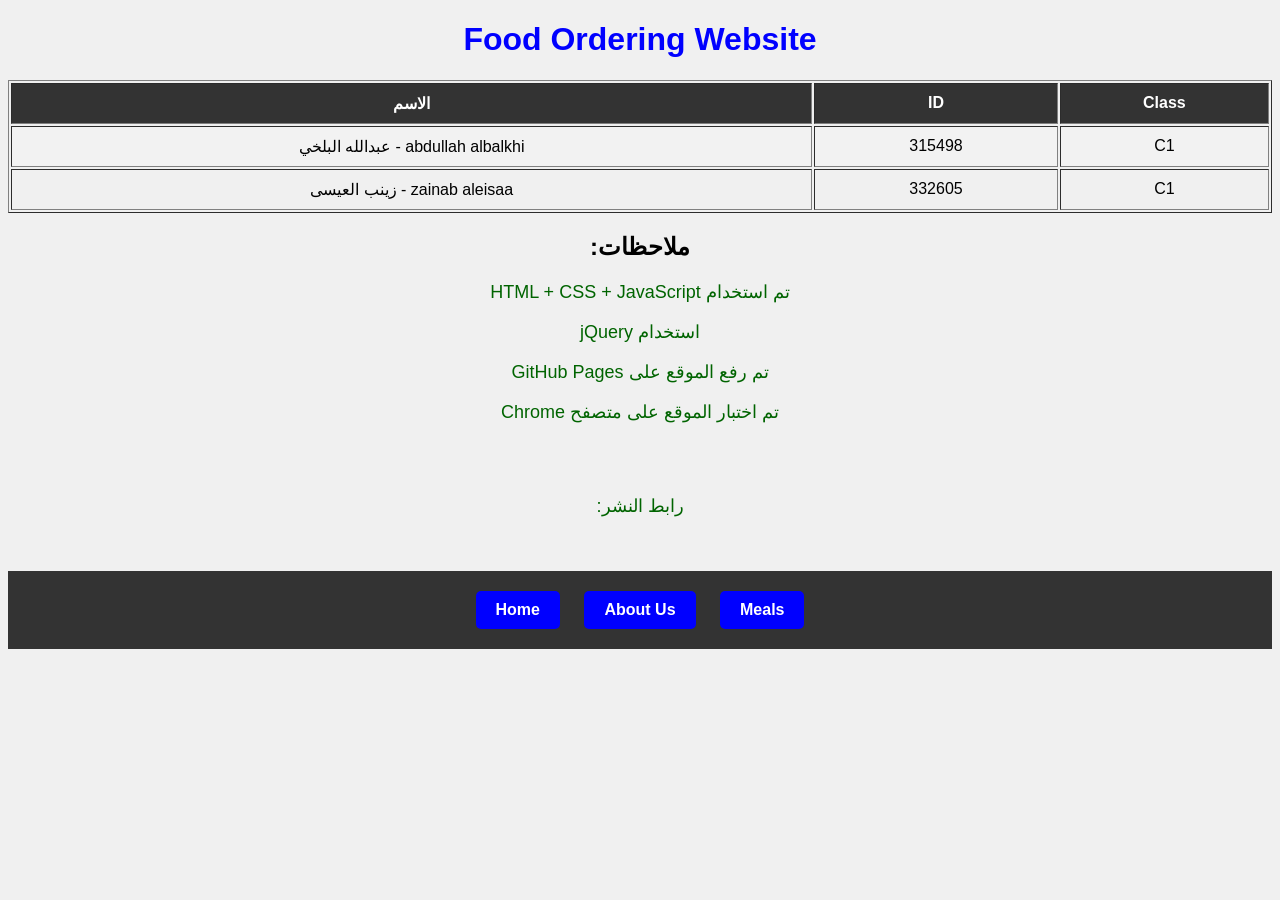
==== home.html @ 0b488be4 "Add files via upload" ====
<!DOCTYPE html>
<html>
<head>
    <title>Home</title>
    <link rel="stylesheet" href="style.css">
</head>
<body>
    <h1>Food Ordering Website</h1>
    <table border="1">
        <tr>
            <th>الاسم</th>
            <th>ID</th>
            <th>Class</th>
        </tr>

        <tr>
            <td>عبدالله البلخي - abdullah albalkhi</td>
            <td>315498</td>
            <td>C1</td>
        </tr>

        <tr>
            <td>زينب العيسى - zainab aleisaa</td>
            <td>332605</td>
            <td>C1</td>
        </tr>
    </table>
    <h2>:ملاحظات</h2> 
    <p> HTML + CSS + JavaScript  تم استخدام</p>
    <p>jQuery    استخدام  </p>
    <p> GitHub Pages تم رفع الموقع على  </p>
    <p>Chrome    تم اختبار الموقع على متصفح </p> <br><br>
    <p>:رابط النشر</p>

    <br><br> <div class="navbar">
    <a href="home.html">Home</a>
    <a href="AboutUs.html">About Us</a>
    <a href="Meals.html">Meals</a>
</div>
</body>
</html>
---- style.css ----
body {
    background-color: #f0f0f0;
    font-family: Arial;
}

h1 {
    color: blue;
    text-align: center;
}

h2 {
    text-align: center;
}

table {
    width: 100%;
    broder-collapse: collapse;
    margin-top: 20px;
}

th {
    background-color: #333;
    color: white;
    padding: 10px;
}

td {
   padding: 10px;
   text-align: center;
}

tr:nth-child(even) {
    background-color: #f2f2f2;
}
p {
    color: darkgreen;
    font-size: 18px;
    text-align: center;
}

a {
    display: inline-block;
    padding: 10px 20px;
    background-color: blue;
    color: white;
    text-decoration: none;
    border-radius: 5px;
}
a:hover {
    background-color: darkblue;
}

.navbar {
    background-color: #333;
    padding: 10px;
    text-align: center;
}

.navbar a {
    color: white;
    margin: 10px;
    text-decoration: none;
    font-weight: bold;
}

.navbar a:hover {
    color: yellow;
}
.details-cell {
    text-align: right;
    font-size: large;
}
img {
    margin-top: 10px;
    border-radius: 10px;
    float: left;
}
button {
    margin-top: 20px;
    padding: 10px 20px;
}
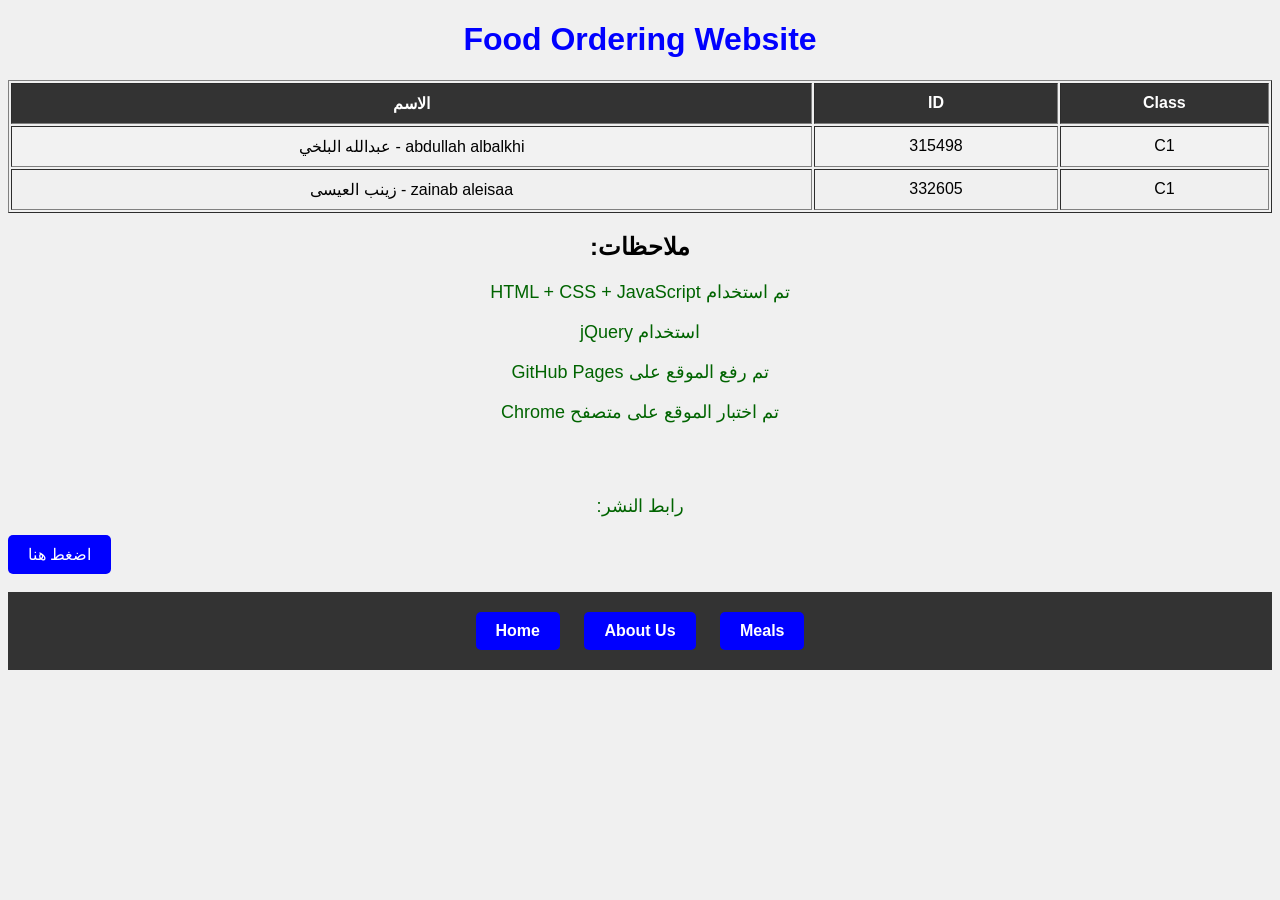
==== commit 2e3bff2f: "Add files via upload" ====
--- a/home.html
+++ b/home.html
@@ -31,6 +31,9 @@
     <p> GitHub Pages تم رفع الموقع على  </p>
     <p>Chrome    تم اختبار الموقع على متصفح </p> <br><br>
     <p>:رابط النشر</p>
+    <a href="https://abdullah72119.github.io/restaurant-project/home.html" target="_blank">
+        اضغط هنا
+    </a>
 
     <br><br> <div class="navbar">
     <a href="home.html">Home</a>
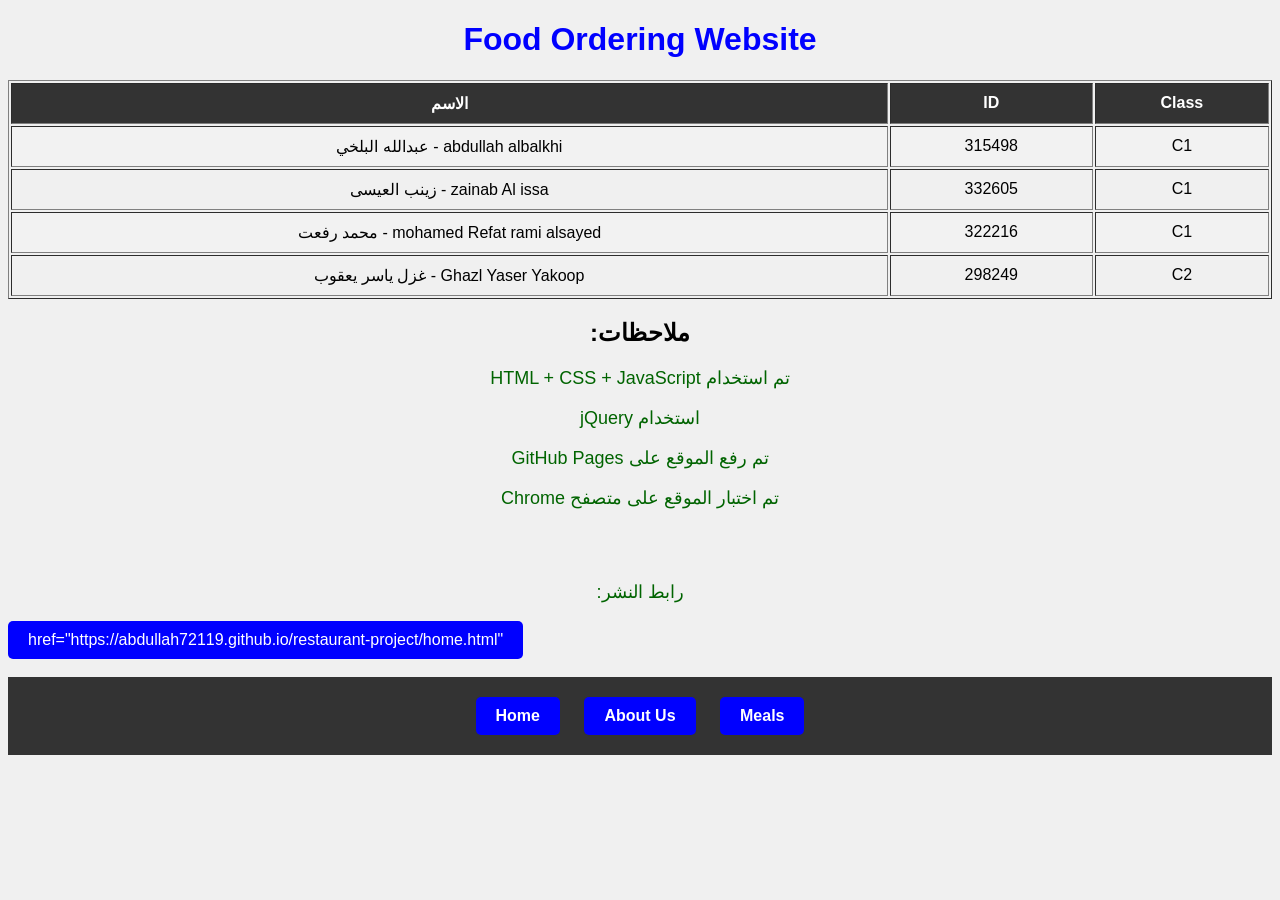
==== commit 4b677429: "Add files via upload" ====
--- a/home.html
+++ b/home.html
@@ -20,9 +20,21 @@
         </tr>
 
         <tr>
-            <td>زينب العيسى - zainab aleisaa</td>
+            <td>زينب العيسى - zainab Al issa</td>
             <td>332605</td>
             <td>C1</td>
+        </tr>
+
+        <tr>
+            <td> محمد رفعت - mohamed Refat rami alsayed </td>
+            <td>322216</td>
+            <td>C1</td>
+        </tr>
+
+        <tr>
+            <td>غزل ياسر يعقوب - Ghazl Yaser Yakoop</td>
+            <td>298249</td>
+            <td>C2</td>
         </tr>
     </table>
     <h2>:ملاحظات</h2> 
@@ -31,8 +43,8 @@
     <p> GitHub Pages تم رفع الموقع على  </p>
     <p>Chrome    تم اختبار الموقع على متصفح </p> <br><br>
     <p>:رابط النشر</p>
-    <a href="https://abdullah72119.github.io/restaurant-project/home.html" target="_blank">
-        اضغط هنا
+    <a href="https://abdullah72119.github.io/restaurant-project/home.html">
+        href="https://abdullah72119.github.io/restaurant-project/home.html"
     </a>
 
     <br><br> <div class="navbar">
--- a/style.css
+++ b/style.css
@@ -78,4 +78,7 @@
 button {
     margin-top: 20px;
     padding: 10px 20px;
+}
+div {
+    text-align: center;
 }
